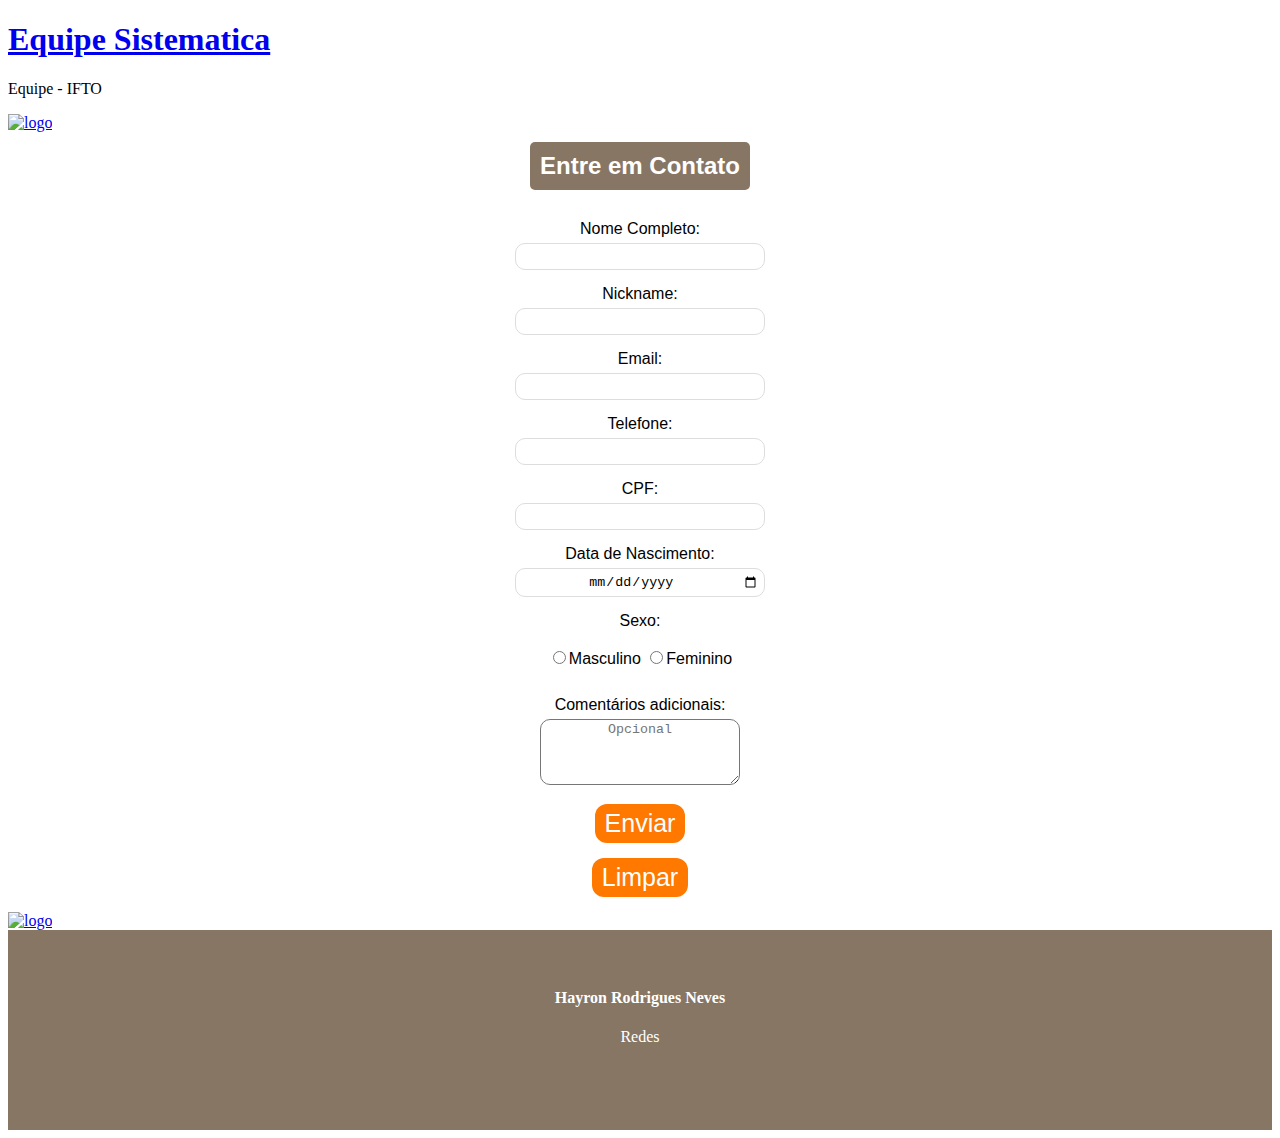
==== Contatos.html @ b2c19afd "Add files via upload" ====
<!DOCTYPE html>
<html lang="pt-br">
<head>
    <meta charset="UTF-8">
    <meta http-equiv="X-UA-Compatible" content="IE=edge">
    <meta name="viewport" content="width=device-width, initial-scale=1.0">
    <title>Equipe Sistematica</title>
    <link rel="stylesheet" href="css/header.css">
    <link rel="stylesheet" href="css/NavSite.css">
    <link rel="stylesheet" href="css/top01Site.css">
    <link rel="stylesheet" href="css/bannerSite.css">
    <link rel="stylesheet" href="css/separaSite.css">
    <link rel="stylesheet" href="css/sobreSite.css">
    <link rel="stylesheet" href="css/camSite.css">
    <link rel="stylesheet" href="css/footer.css">
    <link rel="stylesheet" href="css/form.css">
    <link rel="stylesheet" href="css/scrollbar.css">
</head>
<body>
    <header class="header">
        <div>
            <h1><a id="logoEs" href="#">Equipe Sistematica</a></h1>
            <p>Equipe - IFTO</p>
        </div>
        <a href="index.html">
            <img src="https://i.pinimg.com/originals/84/69/bc/8469bc2438b9cab881be29582de16318.png" alt="logo">
        </a>
    </header>
    <form>
        <h2>Entre em Contato</h2>
        <div class="form-group">
            <label for="fname">Nome Completo:</label>
            <input type="text" id="fname" name="fname">
        </div>
        <div class="form-group">
            <label for="lname">Nickname:</label>
            <input type="text" id="lname" name="lname">
        </div>
        <div class="form-group">
            <label for="email">Email:</label>
            <input type="email" id="email" name="email">
        </div>
        <div class="form-group">
            <label for="phone">Telefone:</label>
            <input type="number" id="phone" name="phone">
        </div>
        <div class="form-group">
            <label for="phone">CPF:</label>
            <input type="number" id="phone" name="CPF">
        </div>
        <div class="form-group">
            <label for="phone">Data de Nascimento:</label>
            <input type="date" id="birth" name="birth">
        </div>
        <label for="Sexo">Sexo:</label>
        <br>
        <br>
        <input type="radio" id="M" name="Masculino">Masculino
        <input type="radio" id="F" name="Feminino">Feminino
        <br><br>
        <div class="form-group">
            <label for="additional-info">Comentários adicionais:</label>
            <textarea class="textarea-style" id="additional-info" name="additional-info" rows="4" cols="50" placeholder="Opcional"></textarea>
        </div>
        <div class="form-group">
            <button type="submit">Enviar</button>
        </div>
        <div class="form-group">
            <button type="reset">Limpar</button>
        </div>
    </form>
    <div id="separaSite">
        <a href="index.html"><img src="https://i.pinimg.com/originals/84/69/bc/8469bc2438b9cab881be29582de16318.png" alt="logo">
        </a>
    </div>
    <footer>
        <div>
            <p>Hayron Rodrigues Neves</p>
            <a id="redeSocial" href="redes.html">Redes</a>
        </div>
        <br>
        <div class="link">
            <a href="https://github.com/Hayron13">
                <img src="img/github.png" alt="">
            </a>
        </div>
    </footer>
</body>
</html>
---- css/footer.css ----
footer{
    display: flex;
    height: 200px;
    background-color: #877664;
    text-align: center;
    justify-content: center;
    align-items: center;
    font-weight: bold;
    flex-direction: column; 
}
footer>div>p{
    color: white;
}
div>a>img{
    width: 50px;
    bottom: 10px;
}
#redeSocial{
    text-decoration: none;
    font-weight: normal;
    padding: 5px;
    display: block;
    color: white;
}
---- css/form.css ----
body{
    background-image: url(../img/CS2BG.png);
}
body>form {
    text-align: center;
    font-family: Arial, sans-serif;
    background-image: url(../img/CS2BG.png);
}

form>h2 {
    margin-top: 10px;
    display: inline-block;
    align-items: center;
    color: white;
    background-color: #877664;
    border-radius: 5px;
    padding: 10px;
}

.form-group {
    margin-top: 10px;
    margin-bottom: 15px;
}

.form-group label {
    display: block;
    margin-bottom: 5px;
}

.form-group input {
    width: 100%;
    padding: 5px;
    border: 1px solid #ddd;
}

input[type=text] {
    width: 250px;
    box-sizing: border-box;
    text-align: center;
    border-radius: 10px;
}

input[type=email] {
    width: 250px;
    box-sizing: border-box;
    text-align: center;
    border-radius: 10px;
}

input[type=number] {
    width: 250px;
    box-sizing: border-box;
    text-align: center;
    border-radius: 10px;
}

input[type=date] {
    width: 250px;
    box-sizing: border-box;
    text-align: center;
    border-radius: 10px;
}

.textarea-style {
    text-align: center;
    width: 200px;
    box-sizing: border-box;
    border-radius: 10px;

}

.form-group button {
    display: inline-block;
    padding: 5px 10px;
    background-color: rgb(255, 120, 0);
    color: white;
    border: none;
    font-size: 25px;
    border-radius: 12px;
}

.form-group button:hover {
    background-color: rgb(213, 100, 0);
}
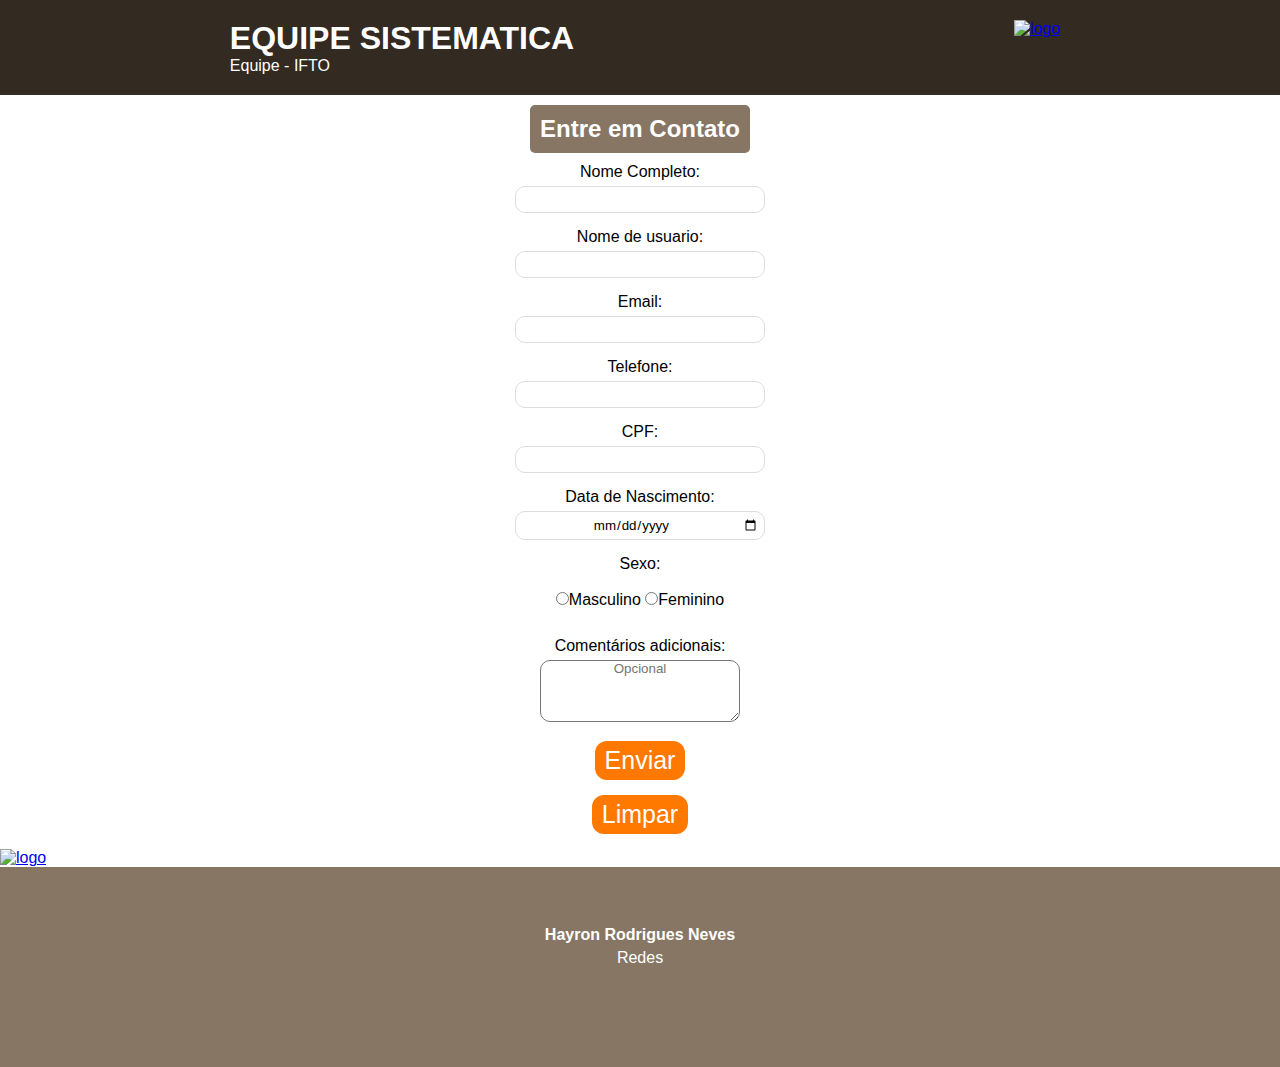
==== commit 41f395c5: "Add files via upload" ====
--- a/Contatos.html
+++ b/Contatos.html
@@ -33,7 +33,7 @@
             <input type="text" id="fname" name="fname">
         </div>
         <div class="form-group">
-            <label for="lname">Nickname:</label>
+            <label for="lname">Nome de usuario:</label>
             <input type="text" id="lname" name="lname">
         </div>
         <div class="form-group">
--- a/css/header.css
+++ b/css/header.css
@@ -0,0 +1,27 @@
+*{
+    padding: 0;
+    margin: 0;
+    scroll-behavior: smooth;
+    font-family: Arial, Helvetica, sans-serif;
+}
+.header{
+    background-color:#332A22;
+    display: flex;
+    justify-content:space-around;
+    padding: 20px 0 20px 10px;
+}
+#logoEs{
+    text-decoration: none;
+    color: white;
+    text-transform: uppercase;
+}
+#logoEs:hover{
+    color: darkorange;
+}
+.header div p{
+    color: white;
+}
+.header>a>img{
+    width: 100px;
+}
+
--- a/css/NavSite.css
+++ b/css/NavSite.css
@@ -0,0 +1,38 @@
+/* Menu padrão */
+.navSite {
+    background-color: #BA8F65;
+    margin: 0 auto;
+}
+
+.navSite>ul {
+    margin: 0 auto;
+    justify-content: center;
+    display: flex;
+    list-style-type: none;
+}
+
+.navSite>ul>li {
+    margin: 20px;
+}
+
+.navSite>ul>li>a {
+    padding: 20px;
+    text-decoration: none;
+    color: white;
+}
+
+.navSite>ul>li>a:hover {
+    color: #ED9F51;
+    background-color: #544E48;
+}
+
+/*menu responsivo*/
+@media only screen and (max-width: 767px) {
+    .navSite>ul {
+        align-items: center;
+    }
+
+    .navSite>ul>li {
+        margin: 10px 0;
+    }
+}
